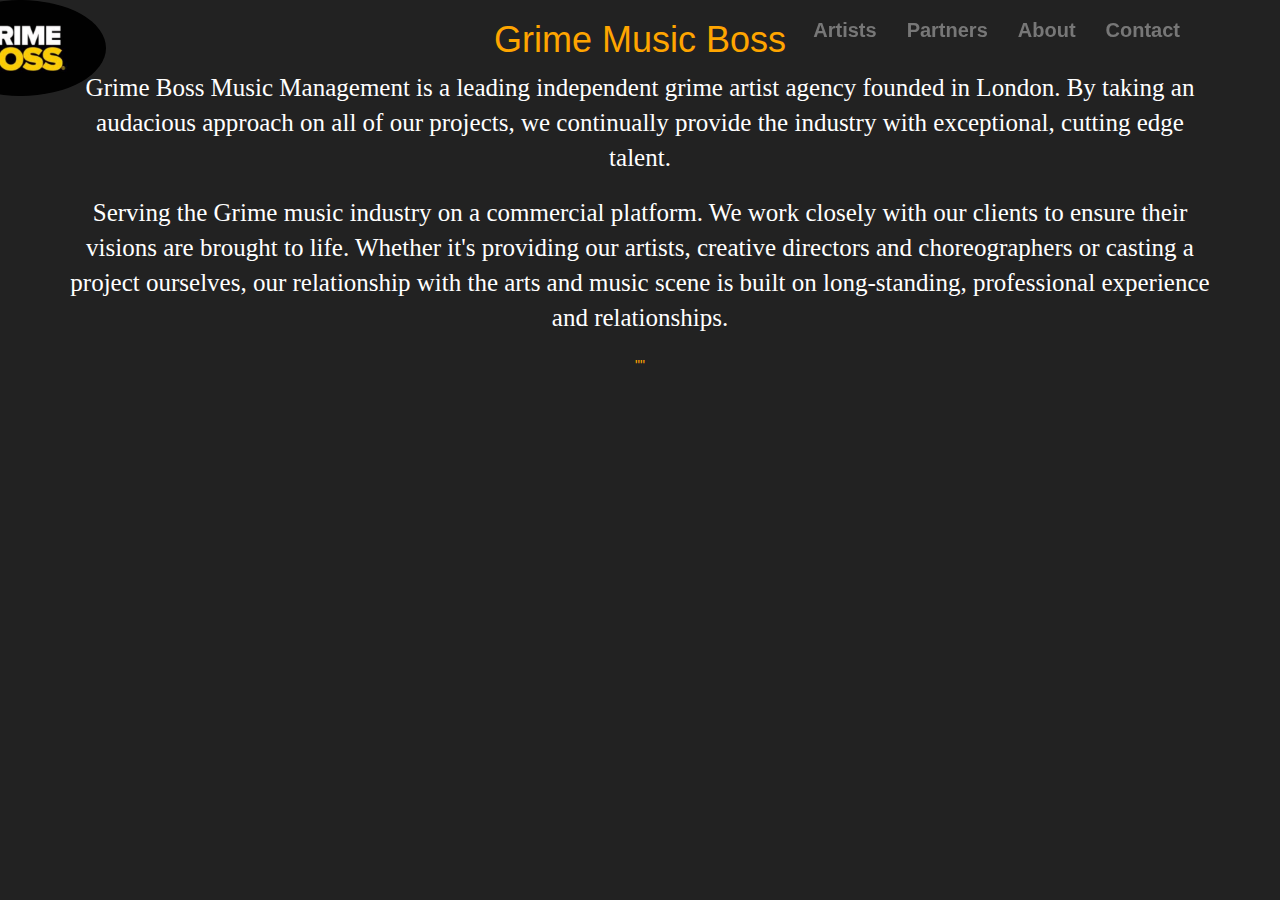
==== about.html @ b0f1e550 "jyolo" ====
<!DOCTYPE html>
<html>
  <head>
    <meta name="viewport" content="width=device-width, initial-scale=1.0">
    <title>About Us</title>

    <link href="css/bootstrap.css" rel="stylesheet">
    <link href="css/style.css" rel="stylesheet">
    <link href="index.html" rel="homepage">

  </head>
  <body>

    <nav class="navbar navbar-default navbar-fixed-top" id="main-nav">
        <div class="container">
            <div class="navbar-header">
               <a class="navbar-brand page-scroll" href="#main-header"></a>
               <img class="logo" src="images/maxresdefault.jpg">
            </div>
            <div class="collapse navbar-collapse">
                <ul class="nav navbar-nav navbar-right" id="nav-list">
                  <li>
                    <a class="page-scroll" href="#artists-section">Artists</a>
                  </li>
                  <li class="">
                    <a class="page-scroll" href="#partners-section">Partners</a>
                  <li>
                    <a class="page-scroll" href="#about-us-section">About</a>
                  </li>
                  <li>
                    <a class="page-scroll" href="#contact">Contact</a>
                  </li>
                </ul>
            </div>
        </div>
    </nav>


    <div class="about-section">
      <div class="container">
        <div class="row page-title">
          <div class="col-md-12">
            <h1>Grime Music Boss</h1>
          </div>
        </div>

        <p class="lead">Grime Boss Music Management is a leading independent grime artist agency founded in London.
        By taking an audacious approach on all of our projects, we continually provide the industry with exceptional,
        cutting edge talent.
        <p class="lead">Serving the Grime music industry on a commercial platform. We work closely with our clients to ensure their visions are brought to life.
        Whether it's providing our artists, creative directors and choreographers or casting a project ourselves, our relationship with the arts and music scene is built on long-standing,
        professional experience and relationships.</p>
        </p>""


















  </body>
---- css/style.css ----
body {
 background-color: #222;
  text-align:center;
  position: relative;
  color: #FFA500;
  margin: 0;
  box-sizing: border-box;
}


.logo {
  width: 15%;
  height: auto;
  position: relative;
  right: 55%;
}

.navbar-default {
    background-color: transparent;
    padding: px 0;
    border: 0;
    font-size: 20px;
}

.page-scroll {
  font-weight: 600;
}


#nav-list {
    color: rgba(0,156,124,1);
    position: fixed;
    bottom: 600px;
    right: 100px;
    top: 5px;
}


.jumbotron {
  padding-top: 200px;
  min-height: 600px;
  margin-bottom: 0;
  background-image: url("..//images/music-image-012.jpg");
  background-size:  cover;
  background-attachment: fixed;
  padding: 18%;
  }


  #main-header {
  background-color: rgba(128,128,128,0.6);
  font-family: 'Rock Salt', cursive;
  }



.section-headings {
  padding-bottom: 20px 50px 100px 50px;
  margin-bottom: 75px;
  font-size: 50px;
  color: #FFA500
  font-family: 'Rock Salt', cursive;
  }

  .lead {
    color: white;
    font-family: 'Roboto';
    font-size: 25px;
  }


  img {
    border-radius: 50%;
    width:250px;
    height:250px;
  }

#artists-section {
  text-align: center;
  background-color: #222;
  display: block;
  color: #FFA500;
  min-height: 600px;
  margin-bottom: 0;
  padding-top: 90px;
  min-height: 600px;
  margin-bottom: 0;
  font-family: 'rock salt';
}

#stormzy-giggs-skepta{
padding-bottom: auto;
}

#kreptkonan-wretch32-jhus{
padding: auto;
}


#partners-section {
  text-align: center;
  display: block;
  background-color: #222;
  min-height: 600px;
  margin-bottom: 0;
  font-family:'rock salt';
  padding-top: 90px;
  min-height: 600px;
  margin-bottom: 0;
}


#partners-section {
  text-align: center;
  display: block;
  background-color: #808080;
  min-height: 600px;
  margin-bottom: 0;
  padding-top: 90px;
  min-height: 600px;
  margin-bottom: 0;
  font-family: 'rock salt';

}



#about-us-section {
  text-align: center;
  font-family: 'rock salt';
  display: block;
  background-color: #222;
  padding-top: 90px;
  min-height: 600px;
  margin-bottom: 0;


}

#contact-section {
  text-align: center;
  font-family: 'Roboto';
  display: block;
  background-color:#808080;
  font-size: 20px;
  padding-top: 90px;
  padding-bottom: 100px;
  min-height: 600px;
}



.address{
  padding-bottom: 50px;
}

.form-control {
display: inline-block;
text-align: center;
width: 50%;
border: 1px solid black;
background-color: transparent;
color: white;
position
}


#message {
  height: 75px;
  font-family: 'Roboto';
  -webkit-transition: height 0.4s ease-in-out;
     transition: height 0.4s ease-in-out;
}




/**8
#title {
  font-family:'Rock Salt';
  color: #FFA500;

}

#location {
  font-family:'Rock Salt';
  font-size: 20px;
  color: #FFA500;
}

#tagline {
  font-family:'Rock Salt';
  color: #FFA500;
}
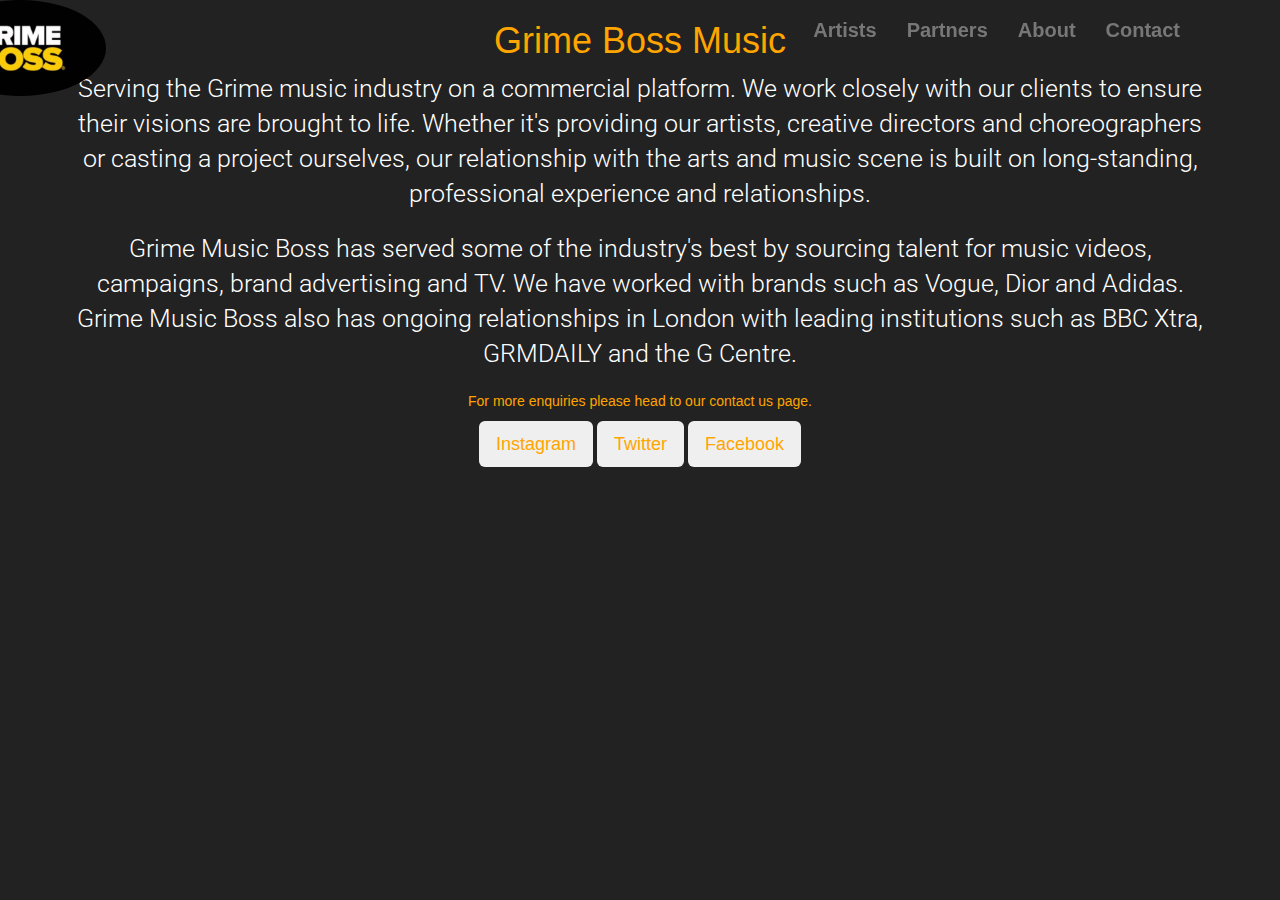
==== commit 11930746: "linked about page to contact section" ====
--- a/about.html
+++ b/about.html
@@ -2,11 +2,20 @@
 <html>
   <head>
     <meta name="viewport" content="width=device-width, initial-scale=1.0">
-    <title>About Us</title>
+
+        <link href="https://fonts.googleapis.com/css?family=Roboto" rel="stylesheet">
+        <link href="https://fonts.googleapis.com/css?family=Rock+Salt" rel="stylesheet">
+
+
+        <script src="js/jquery-3.3.1.min.js"></script>
+        <script src="https://code.jquery.com/jquery-3.3.1.min.js" integrity="sha256-FgpCb/KJQlLNfOu91ta32o/NMZxltwRo8QtmkMRdAu8=" crossorigin="anonymous"></script>
+        <script src="js/bootstrap.min.js"></script>
+
+<title>About Us</title>
 
     <link href="css/bootstrap.css" rel="stylesheet">
     <link href="css/style.css" rel="stylesheet">
-    <link href="index.html" rel="homepage">
+    <link href="about.html" rel="about-section">
 
   </head>
   <body>
@@ -20,15 +29,15 @@
             <div class="collapse navbar-collapse">
                 <ul class="nav navbar-nav navbar-right" id="nav-list">
                   <li>
-                    <a class="page-scroll" href="#artists-section">Artists</a>
+                    <a class="page-scroll" href="index.html#artists-section">Artists</a>
                   </li>
                   <li class="">
-                    <a class="page-scroll" href="#partners-section">Partners</a>
+                    <a class="page-scroll" href="index.html#partners-section">Partners</a>
                   <li>
-                    <a class="page-scroll" href="#about-us-section">About</a>
+                    <a class="page-scroll" href="index.html#about-us-section">About</a>
                   </li>
                   <li>
-                    <a class="page-scroll" href="#contact">Contact</a>
+                    <a class="page-scroll" href="index.html#contact-section">Contact</a>
                   </li>
                 </ul>
             </div>
@@ -36,23 +45,31 @@
     </nav>
 
 
-    <div class="about-section">
+    <div id="about-section">
       <div class="container">
         <div class="row page-title">
           <div class="col-md-12">
-            <h1>Grime Music Boss</h1>
           </div>
         </div>
 
-        <p class="lead">Grime Boss Music Management is a leading independent grime artist agency founded in London.
-        By taking an audacious approach on all of our projects, we continually provide the industry with exceptional,
-        cutting edge talent.
-        <p class="lead">Serving the Grime music industry on a commercial platform. We work closely with our clients to ensure their visions are brought to life.
+        <h1 id="title"> Grime Boss Music </h1>
+
+
+         <p class="lead">Serving the Grime music industry on a commercial platform. We work closely with our clients to ensure their visions are brought to life.
         Whether it's providing our artists, creative directors and choreographers or casting a project ourselves, our relationship with the arts and music scene is built on long-standing,
         professional experience and relationships.</p>
-        </p>""
 
+<p class="lead"> Grime Music Boss has served some of the industry's best by sourcing talent for music videos, campaigns, brand advertising and TV. We have worked with brands such as Vogue, Dior and Adidas. Grime Music Boss also has ongoing relationships in London with leading institutions such as BBC Xtra, GRMDAILY and the G Centre.
+</p>
+<p>For more  enquiries please head to our contact us page.</p>
 
+        <div id="social-buttons">
+            <button class="btn btn-lg btn-instagram">Instagram</button>
+            <button class="btn btn-lg btn-twitter">Twitter</button>
+            <button class="btn btn-lg btn-facebook">Facebook</button>
+        </div>
+        </div>
+        </div>
 
 
 
@@ -70,3 +87,4 @@
 
 
   </body>
+</html>
